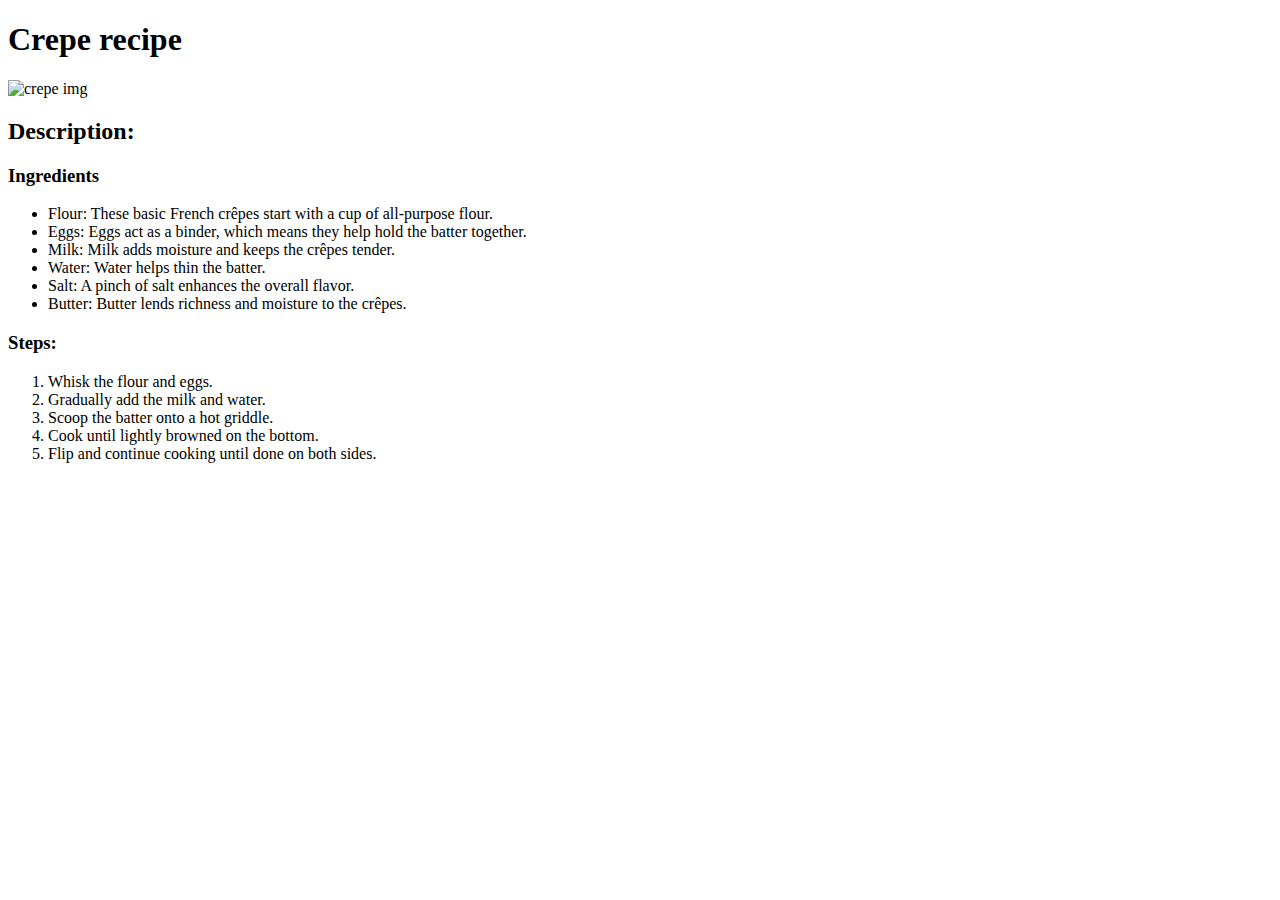
==== recipes/crepe.html @ dbf9a7d5 "html files of the website recipes" ====
<!DOCTYPE html>
<html lang="en">
<head>
    <meta charset="UTF-8">
    <meta name="viewport" content="width=device-width, initial-scale=1.0">
    <title>Crepe</title>
</head>
<body>
    <h1>Crepe recipe</h1>
      <img src="https://www.allrecipes.com/thmb/p1mPvCVGnd6cy3SGmZAIHEoSI2Y=/1500x0/filters:no_upscale():max_bytes(150000):strip_icc()/16383-basic-crepes-mfs_003-f1033a4dbed74bc2b0d465c8de6026e2.jpg" alt="crepe img">
     <h2>Description:</h2>
     <h3>Ingredients</h3>
     <ul>
        <li>Flour: These basic French crêpes start with a cup of all-purpose flour.</li>
        <li>Eggs: Eggs act as a binder, which means they help hold the batter together.</li>
        <li>Milk: Milk adds moisture and keeps the crêpes tender.</li>
        <li> Water: Water helps thin the batter.</li>
        <li>Salt: A pinch of salt enhances the overall flavor.</li>
        <li>Butter: Butter lends richness and moisture to the crêpes. </li>
     </ul>
 <h3>Steps:</h3>
 <ol>
 <li>Whisk the flour and eggs.</li>
     <li> Gradually add the milk and water.</li>
     <li> Scoop the batter onto a hot griddle.</li>
     <li> Cook until lightly browned on the bottom.</li>
     <li> Flip and continue cooking until done on both sides.</li>
     
    </ol>

</body>
</html>
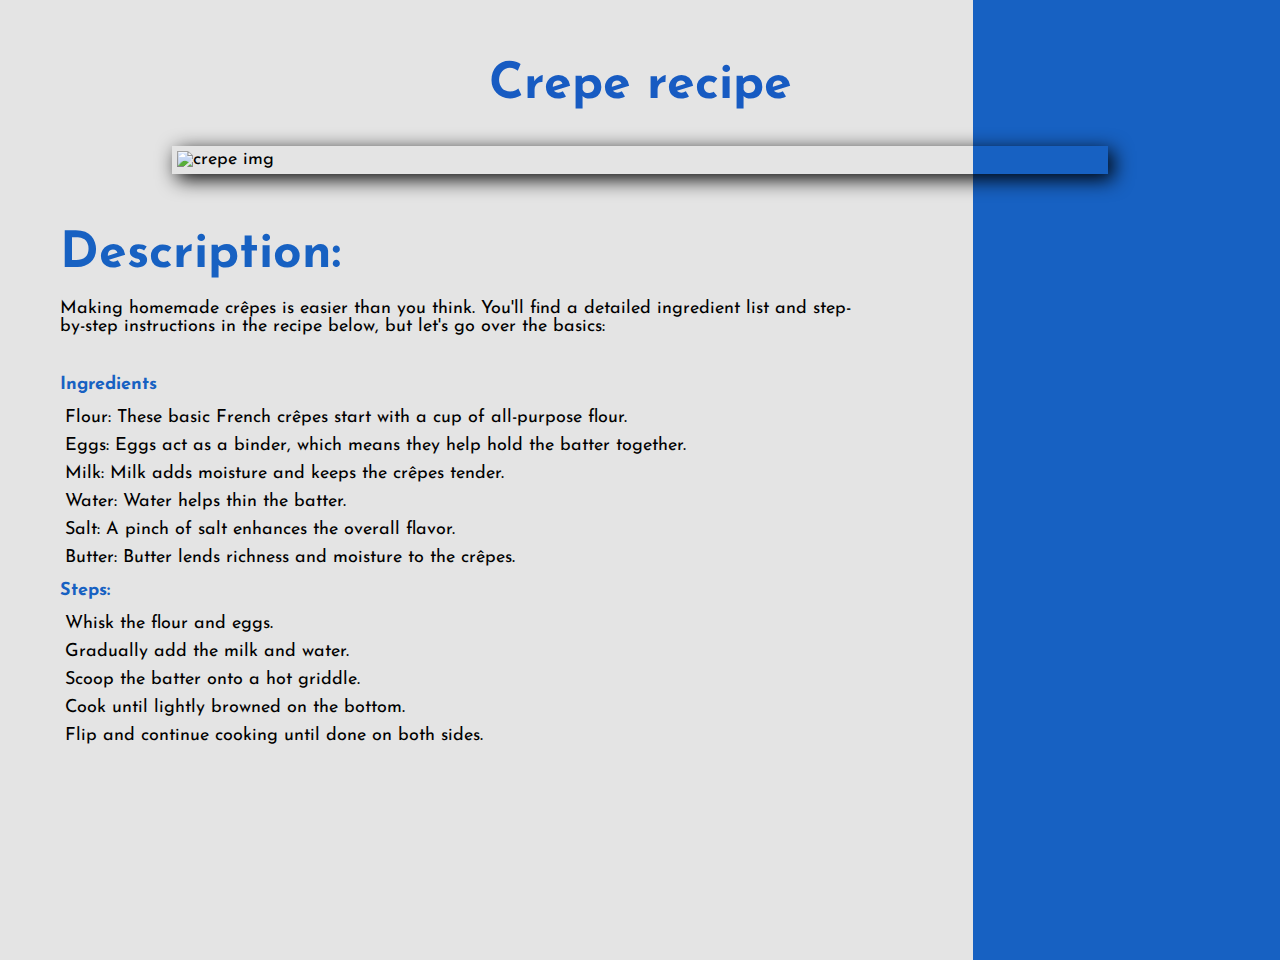
==== commit e120e05b: "add css to odin-recipes" ====
--- a/recipes/crepe.html
+++ b/recipes/crepe.html
@@ -1,14 +1,16 @@
 <!DOCTYPE html>
 <html lang="en">
 <head>
+    <link rel="stylesheet" href="crepe.css">
     <meta charset="UTF-8">
     <meta name="viewport" content="width=device-width, initial-scale=1.0">
     <title>Crepe</title>
 </head>
 <body>
     <h1>Crepe recipe</h1>
-      <img src="https://www.allrecipes.com/thmb/p1mPvCVGnd6cy3SGmZAIHEoSI2Y=/1500x0/filters:no_upscale():max_bytes(150000):strip_icc()/16383-basic-crepes-mfs_003-f1033a4dbed74bc2b0d465c8de6026e2.jpg" alt="crepe img">
+      <img class="main-img" src="https://www.allrecipes.com/thmb/X9ewDvU5RmS-H1CKH5tFMcxhuDQ=/750x0/filters:no_upscale():max_bytes(150000):strip_icc():format(webp)/16383-basic-crepes-mfs_001-708fcab6cbea4cbe84263252f18dfe4c.jpg" alt="crepe img">
      <h2>Description:</h2>
+     <p class="dic-p">Making homemade crêpes is easier than you think. You'll find a detailed ingredient list and step-by-step instructions in the recipe below, but let's go over the basics: </p>
      <h3>Ingredients</h3>
      <ul>
         <li>Flour: These basic French crêpes start with a cup of all-purpose flour.</li>
--- a/recipes/crepe.css
+++ b/recipes/crepe.css
@@ -0,0 +1,53 @@
+@import url('https://fonts.googleapis.com/css2?family=Josefin+Sans:wght@500;600;700&display=swap');
+*{
+    padding: 0;
+    margin: 0;
+    box-sizing: border-box;
+    list-style: none;
+    color: rgb(0, 0, 0);
+    text-decoration: none;
+    font-family: 'Josefin Sans', sans-serif;
+    font-size: 18px;
+    padding: 5px;
+}
+body{
+    padding: 50px;
+    min-height: 100vh;
+    background-image: linear-gradient(90deg,rgb(228, 228, 228) 76%,rgb(23, 97, 194)14%);
+    background-position: center;
+    background-repeat: no-repeat;
+    background-size: cover;
+    margin-bottom: 50px;
+}
+h1{
+    display: flex;
+    justify-content: center;
+    align-items: center;
+    color: rgb(23, 91, 194);
+    margin-bottom: 30px;
+    font-weight: 800;
+    font-size:50px;
+   
+}
+h2{
+    margin-bottom: 10px;
+    font-weight: 800;
+    font-size:50px;
+    margin-top: 50px;
+    color: rgb(23, 97, 194);
+}
+.dic-p{
+    width: 70%;
+    margin-bottom: 30px;
+}
+h3{
+    color: rgb(23, 97, 194);
+}
+.main-img{
+    width: 80%;
+    display: block;
+    margin-left: auto;
+    margin-right: auto;
+    box-shadow:5px 5px 20px;
+    
+}